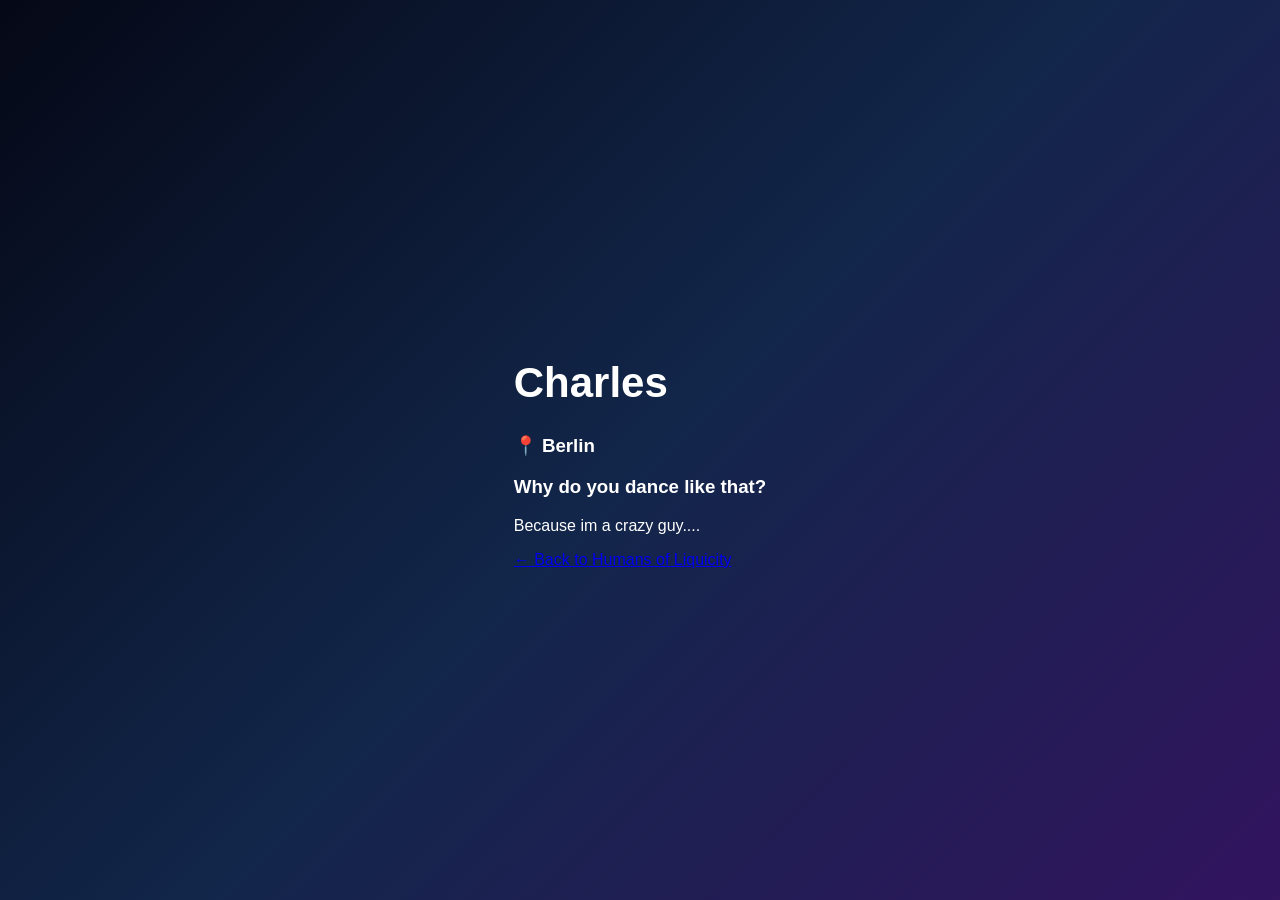
==== people/charles/index.html @ 1f84cc6c "Update Humans of Liquicity pages" ====
<!DOCTYPE html>
<html>
<head>
<title>Charles - Humans of Liquicity</title>
<link rel='stylesheet' href='../../assets/style.css'>
<meta name='viewport' content='width=device-width, initial-scale=1'>
</head>
<body>
<div class='profile'>
<h1>Charles</h1>
<h3>📍 Berlin</h3>
<div class='answer'><h3>Why do you dance like that?</h3><p>Because im a crazy guy....</p></div>
<a href='../../'>← Back to Humans of Liquicity</a>
</div>
</body>
</html>
---- assets/style.css ----
body {
margin:0;
min-height:100vh;
background:
linear-gradient(135deg,#050816,#12264a,#32145f);
font-family:Arial,sans-serif;
color:white;
display:flex;
justify-content:center;
align-items:center;
}

.card {
width:90%;
max-width:600px;
padding:40px;
background:#ffffff15;
border-radius:25px;
backdrop-filter:blur(15px);
}

h1 {
font-size:42px;
}

input,
textarea {
width:100%;
margin:10px 0;
padding:15px;
border-radius:10px;
border:none;
font-size:16px;
}

textarea {
height:120px;
}

button {
width:100%;
padding:15px;
border-radius:10px;
border:none;
background:#20e0c0;
font-weight:bold;
font-size:18px;
cursor:pointer;
}
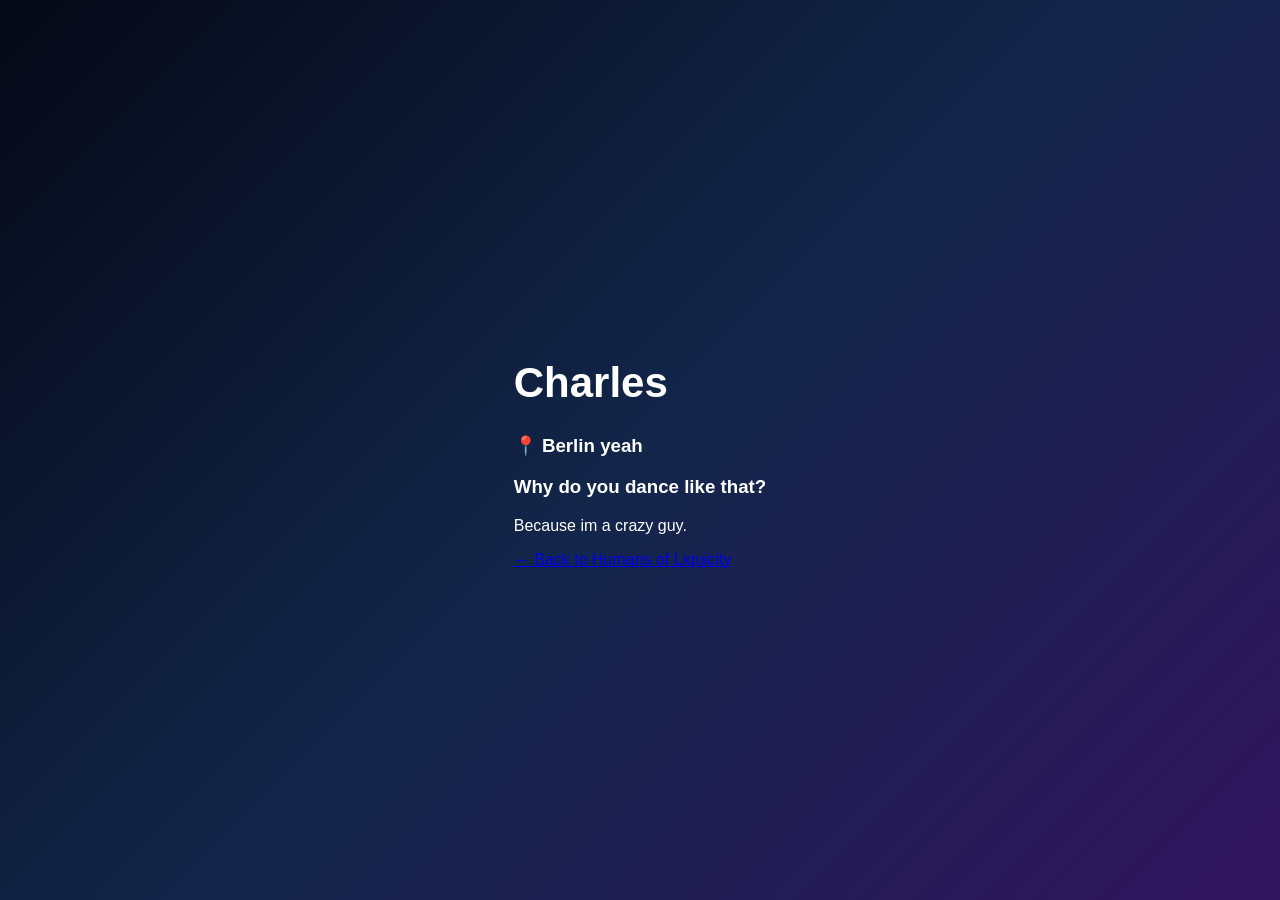
==== commit 2d3caade: "Update Humans of Liquicity pages" ====
--- a/people/charles/index.html
+++ b/people/charles/index.html
@@ -8,8 +8,8 @@
 <body>
 <div class='profile'>
 <h1>Charles</h1>
-<h3>📍 Berlin</h3>
-<div class='answer'><h3>Why do you dance like that?</h3><p>Because im a crazy guy....</p></div>
+<h3>📍 Berlin yeah</h3>
+<div class='answer'><h3>Why do you dance like that?</h3><p>Because im a crazy guy.</p></div>
 <a href='../../'>← Back to Humans of Liquicity</a>
 </div>
 </body>
